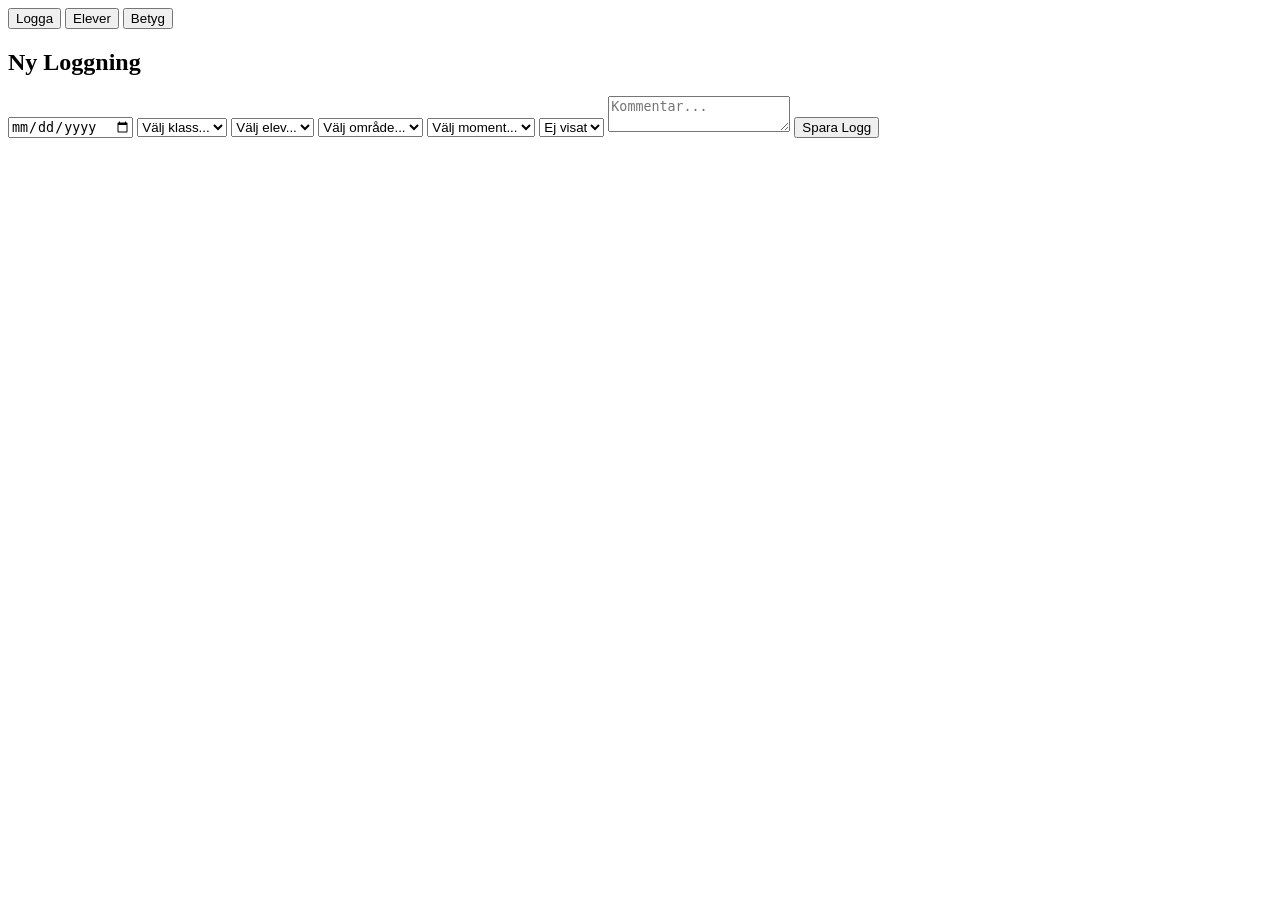
==== index.html @ 17a9a157 "Update and rename !DOCTYPE html.txt to index.html" ====
<!DOCTYPE html>
<html lang="sv">
<head>
    <meta charset="UTF-8">
    <meta name="viewport" content="width=device-width, initial-scale=1.0, maximum-scale=1.0, user-scalable=no">
    <title>Idrottsloggen</title>
    <link rel="stylesheet" href="style.css">
    <link rel="manifest" href="manifest.json">
    <meta name="apple-mobile-web-app-capable" content="yes">
    <meta name="apple-mobile-web-app-status-bar-style" content="black-translucent">
</head>
<body>
    <nav>
        <button onclick="showSection('log-view')">Logga</button>
        <button onclick="showSection('admin-view')">Elever</button>
        <button onclick="showSection('stats-view')">Betyg</button>
    </nav>

    <main id="app">
        <section id="log-view">
            <h2>Ny Loggning</h2>
            <form id="log-form">
                <input type="date" id="date" required>
                
                <select id="class-select" onchange="updateStudentDropdown()" required>
                    <option value="">Välj klass...</option>
                </select>

                <select id="student-select" required>
                    <option value="">Välj elev...</option>
                </select>

                <select id="area-select" onchange="updateMomentDropdown()" required>
                    <option value="">Välj område...</option>
                </select>

                <select id="moment-select" required>
                    <option value="">Välj moment...</option>
                </select>

                <select id="level-select" required>
                    <option value="Ej visat">Ej visat</option>
                    <option value="På väg">På väg</option>
                    <option value="E">E</option>
                    <option value="C">C</option>
                    <option value="A">A</option>
                </select>

                <textarea id="comment" placeholder="Kommentar..."></textarea>
                <button type="submit" class="btn-save">Spara Logg</button>
            </form>
        </section>

        <section id="admin-view" style="display:none;">
            <h2>Hantera Elever</h2>
            <select id="admin-class-select">
                <option value="7C">7C</option><option value="7D">7D</option>
                <option value="8C">8C</option><option value="9C">9C</option>
                <option value="9D">9D</option><option value="9F">9F</option>
            </select>
            <textarea id="student-names" placeholder="Skriv namn separerade med kommatecken eller radbrytning..."></textarea>
            <button onclick="saveStudents()" class="btn-save">Spara Klasslista</button>
        </section>

        <section id="stats-view" style="display:none;">
            <h2>Sammanställning & Export</h2>
            <div id="grades-report"></div>
            <button onclick="exportCSV()" class="btn-export">Exportera CSV (Excel)</button>
            <button onclick="clearAllData()" class="btn-danger">Rensa all data</button>
        </section>
    </main>

    <script src="app.js"></script>
    <script>
        if ('serviceWorker' in navigator) {
            navigator.serviceWorker.register('sw.js');
        }
    </script>
</body>
</html>
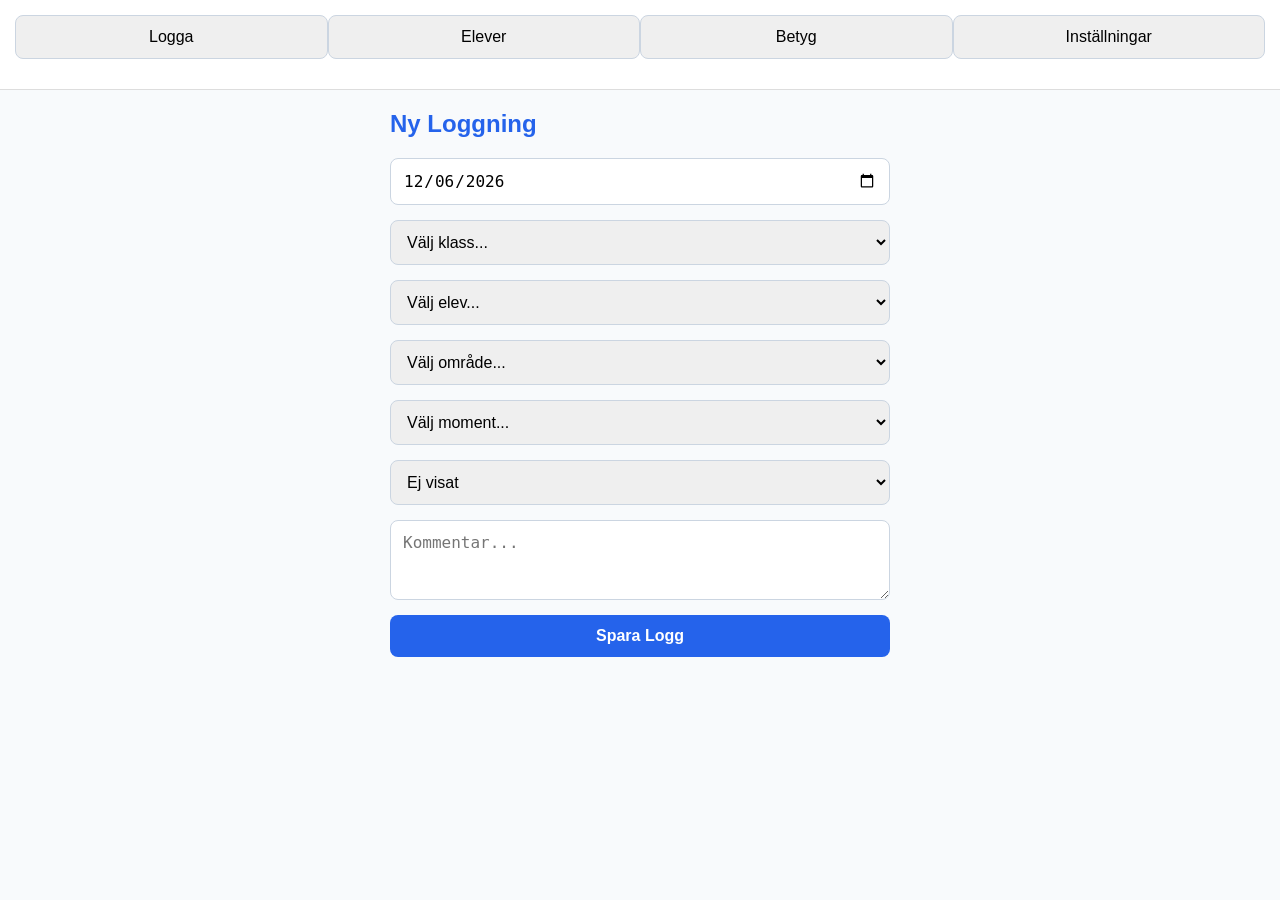
==== commit a8321fc6: "Update index.html" ====
--- a/index.html
+++ b/index.html
@@ -7,13 +7,13 @@
     <link rel="stylesheet" href="style.css">
     <link rel="manifest" href="manifest.json">
     <meta name="apple-mobile-web-app-capable" content="yes">
-    <meta name="apple-mobile-web-app-status-bar-style" content="black-translucent">
 </head>
 <body>
     <nav>
         <button onclick="showSection('log-view')">Logga</button>
         <button onclick="showSection('admin-view')">Elever</button>
         <button onclick="showSection('stats-view')">Betyg</button>
+        <button onclick="showSection('settings-view')">Inställningar</button>
     </nav>
 
     <main id="app">
@@ -21,23 +21,10 @@
             <h2>Ny Loggning</h2>
             <form id="log-form">
                 <input type="date" id="date" required>
-                
-                <select id="class-select" onchange="updateStudentDropdown()" required>
-                    <option value="">Välj klass...</option>
-                </select>
-
-                <select id="student-select" required>
-                    <option value="">Välj elev...</option>
-                </select>
-
-                <select id="area-select" onchange="updateMomentDropdown()" required>
-                    <option value="">Välj område...</option>
-                </select>
-
-                <select id="moment-select" required>
-                    <option value="">Välj moment...</option>
-                </select>
-
+                <select id="class-select" onchange="updateStudentDropdown()" required><option value="">Välj klass...</option></select>
+                <select id="student-select" required><option value="">Välj elev...</option></select>
+                <select id="area-select" onchange="updateMomentDropdown()" required><option value="">Välj område...</option></select>
+                <select id="moment-select" required><option value="">Välj moment...</option></select>
                 <select id="level-select" required>
                     <option value="Ej visat">Ej visat</option>
                     <option value="På väg">På väg</option>
@@ -45,7 +32,6 @@
                     <option value="C">C</option>
                     <option value="A">A</option>
                 </select>
-
                 <textarea id="comment" placeholder="Kommentar..."></textarea>
                 <button type="submit" class="btn-save">Spara Logg</button>
             </form>
@@ -53,28 +39,23 @@
 
         <section id="admin-view" style="display:none;">
             <h2>Hantera Elever</h2>
-            <select id="admin-class-select">
-                <option value="7C">7C</option><option value="7D">7D</option>
-                <option value="8C">8C</option><option value="9C">9C</option>
-                <option value="9D">9D</option><option value="9F">9F</option>
-            </select>
-            <textarea id="student-names" placeholder="Skriv namn separerade med kommatecken eller radbrytning..."></textarea>
+            <select id="admin-class-select"></select>
+            <textarea id="student-names" placeholder="Namn (separera med kommatecken)"></textarea>
             <button onclick="saveStudents()" class="btn-save">Spara Klasslista</button>
         </section>
 
         <section id="stats-view" style="display:none;">
-            <h2>Sammanställning & Export</h2>
             <div id="grades-report"></div>
-            <button onclick="exportCSV()" class="btn-export">Exportera CSV (Excel)</button>
-            <button onclick="clearAllData()" class="btn-danger">Rensa all data</button>
+        </section>
+
+        <section id="settings-view" style="display:none;">
+            <h2>Klasshantering</h2>
+            <p>Skriv klassnamn (t.ex. 7C, 7D, 8C):</p>
+            <input type="text" id="class-input">
+            <button onclick="saveClasses()" class="btn-save">Spara Klasslista</button>
         </section>
     </main>
 
     <script src="app.js"></script>
-    <script>
-        if ('serviceWorker' in navigator) {
-            navigator.serviceWorker.register('sw.js');
-        }
-    </script>
 </body>
 </html>
--- a/style.css
+++ b/style.css
@@ -0,0 +1,54 @@
+:root {
+    --primary: #2563eb;
+    --bg: #f8fafc;
+    --card: #ffffff;
+    --text: #1e293b;
+}
+
+body {
+    font-family: -apple-system, BlinkMacSystemFont, "Segoe UI", Roboto, sans-serif;
+    background: var(--bg);
+    color: var(--text);
+    margin: 0;
+    padding-bottom: 70px;
+}
+
+nav {
+    display: flex;
+    justify-content: space-around;
+    background: var(--card);
+    padding: 15px;
+    border-bottom: 1px solid #ddd;
+    position: sticky;
+    top: 0;
+    z-index: 100;
+}
+
+main { padding: 20px; max-width: 500px; margin: auto; }
+
+h2 { margin-top: 0; color: var(--primary); }
+
+input, select, textarea, button {
+    display: block;
+    width: 100%;
+    margin-bottom: 15px;
+    padding: 12px;
+    border: 1px solid #cbd5e1;
+    border-radius: 8px;
+    font-size: 16px; /* Förhindrar zoom på iPhone */
+    box-sizing: border-box;
+}
+
+textarea { height: 80px; }
+
+.btn-save { background: var(--primary); color: white; border: none; font-weight: bold; }
+.btn-export { background: #10b981; color: white; border: none; }
+.btn-danger { background: #ef4444; color: white; border: none; margin-top: 50px; opacity: 0.6; }
+
+.grade-card {
+    background: white;
+    padding: 15px;
+    border-radius: 10px;
+    margin-bottom: 15px;
+    box-shadow: 0 2px 4px rgba(0,0,0,0.05);
+}
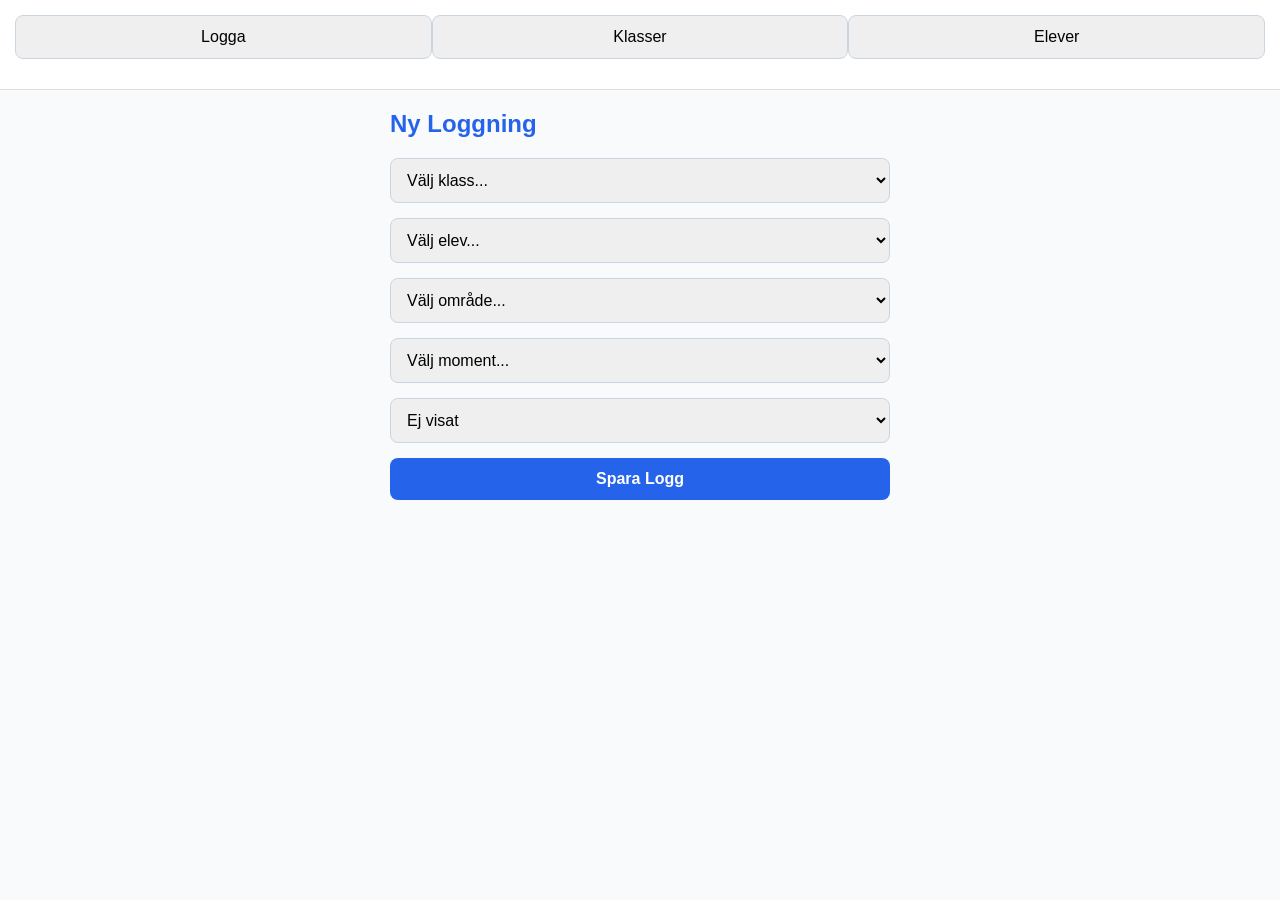
==== commit 767de4c2: "Update index.html" ====
--- a/index.html
+++ b/index.html
@@ -2,60 +2,48 @@
 <html lang="sv">
 <head>
     <meta charset="UTF-8">
-    <meta name="viewport" content="width=device-width, initial-scale=1.0, maximum-scale=1.0, user-scalable=no">
-    <title>Idrottsloggen</title>
+    <meta name="viewport" content="width=device-width, initial-scale=1.0">
+    <title>Idrottsloggen Pro</title>
     <link rel="stylesheet" href="style.css">
-    <link rel="manifest" href="manifest.json">
     <meta name="apple-mobile-web-app-capable" content="yes">
 </head>
 <body>
     <nav>
         <button onclick="showSection('log-view')">Logga</button>
-        <button onclick="showSection('admin-view')">Elever</button>
-        <button onclick="showSection('stats-view')">Betyg</button>
-        <button onclick="showSection('settings-view')">Inställningar</button>
+        <button onclick="showSection('class-view')">Klasser</button>
+        <button onclick="showSection('student-view')">Elever</button>
     </nav>
 
     <main id="app">
         <section id="log-view">
             <h2>Ny Loggning</h2>
             <form id="log-form">
-                <input type="date" id="date" required>
                 <select id="class-select" onchange="updateStudentDropdown()" required><option value="">Välj klass...</option></select>
                 <select id="student-select" required><option value="">Välj elev...</option></select>
                 <select id="area-select" onchange="updateMomentDropdown()" required><option value="">Välj område...</option></select>
                 <select id="moment-select" required><option value="">Välj moment...</option></select>
                 <select id="level-select" required>
-                    <option value="Ej visat">Ej visat</option>
-                    <option value="På väg">På väg</option>
-                    <option value="E">E</option>
-                    <option value="C">C</option>
-                    <option value="A">A</option>
+                    <option value="Ej visat">Ej visat</option><option value="På väg">På väg</option>
+                    <option value="E">E</option><option value="C">C</option><option value="A">A</option>
                 </select>
-                <textarea id="comment" placeholder="Kommentar..."></textarea>
                 <button type="submit" class="btn-save">Spara Logg</button>
             </form>
         </section>
 
-        <section id="admin-view" style="display:none;">
-            <h2>Hantera Elever</h2>
-            <select id="admin-class-select"></select>
-            <textarea id="student-names" placeholder="Namn (separera med kommatecken)"></textarea>
-            <button onclick="saveStudents()" class="btn-save">Spara Klasslista</button>
+        <section id="class-view" style="display:none;">
+            <h2>Hantera Klasser</h2>
+            <input type="text" id="new-class-name" placeholder="Klassnamn (t.ex. 7C)">
+            <button onclick="addClass()" class="btn-save">Lägg till klass</button>
+            <div id="class-list-container"></div>
         </section>
 
-        <section id="stats-view" style="display:none;">
-            <div id="grades-report"></div>
-        </section>
-
-        <section id="settings-view" style="display:none;">
-            <h2>Klasshantering</h2>
-            <p>Skriv klassnamn (t.ex. 7C, 7D, 8C):</p>
-            <input type="text" id="class-input">
-            <button onclick="saveClasses()" class="btn-save">Spara Klasslista</button>
+        <section id="student-view" style="display:none;">
+            <h2>Elevsökning</h2>
+            <select id="search-class" onchange="updateSearchStudent()"><option value="">Välj klass...</option></select>
+            <select id="search-student" onchange="renderStudentReport()"><option value="">Välj elev...</option></select>
+            <div id="student-report"></div>
         </section>
     </main>
-
     <script src="app.js"></script>
 </body>
 </html>
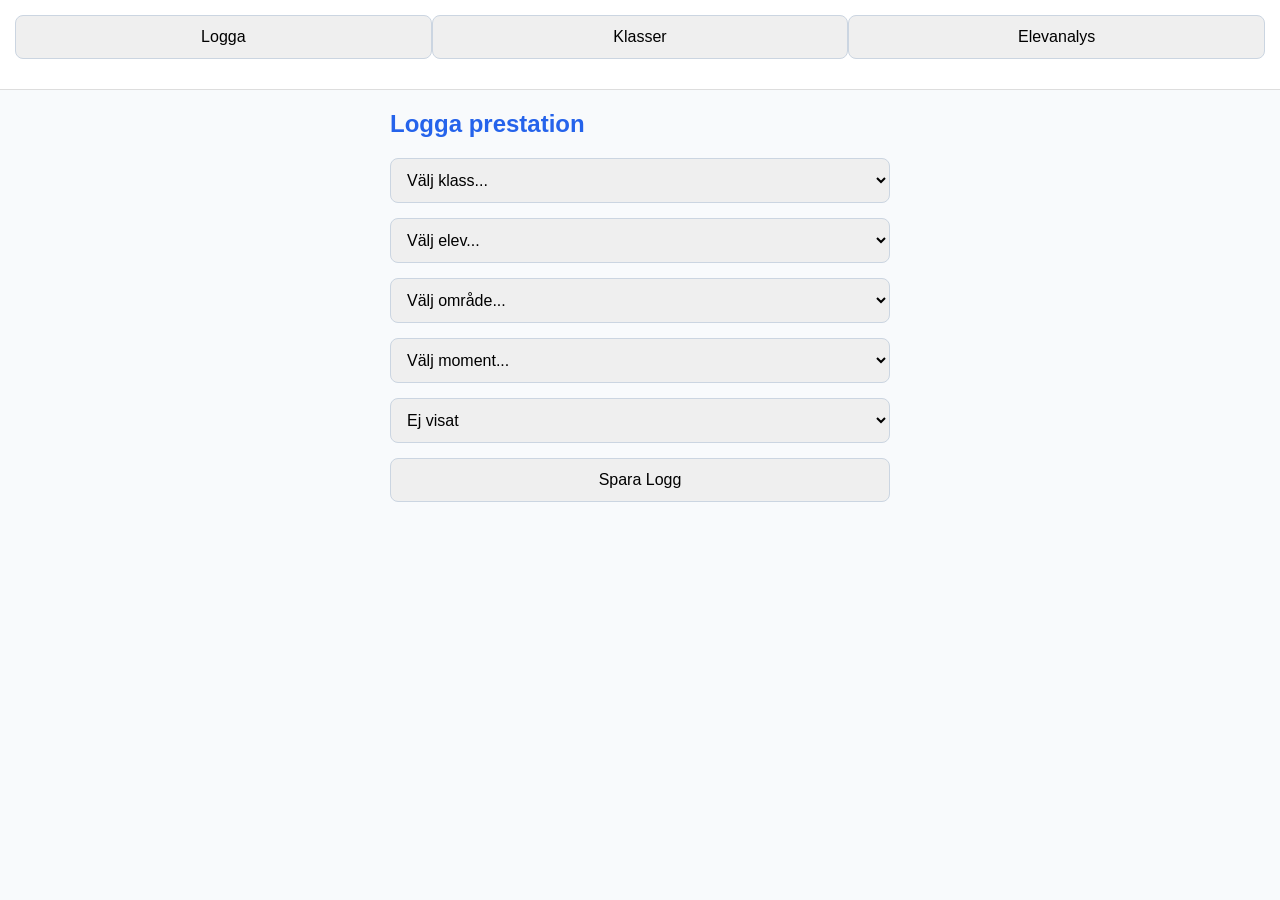
==== commit 71e8da04: "Update index.html" ====
--- a/index.html
+++ b/index.html
@@ -5,43 +5,42 @@
     <meta name="viewport" content="width=device-width, initial-scale=1.0">
     <title>Idrottsloggen Pro</title>
     <link rel="stylesheet" href="style.css">
-    <meta name="apple-mobile-web-app-capable" content="yes">
 </head>
 <body>
     <nav>
         <button onclick="showSection('log-view')">Logga</button>
         <button onclick="showSection('class-view')">Klasser</button>
-        <button onclick="showSection('student-view')">Elever</button>
+        <button onclick="showSection('student-view')">Elevanalys</button>
     </nav>
 
-    <main id="app">
+    <main>
         <section id="log-view">
-            <h2>Ny Loggning</h2>
+            <h2>Logga prestation</h2>
             <form id="log-form">
-                <select id="class-select" onchange="updateStudentDropdown()" required><option value="">Välj klass...</option></select>
-                <select id="student-select" required><option value="">Välj elev...</option></select>
-                <select id="area-select" onchange="updateMomentDropdown()" required><option value="">Välj område...</option></select>
-                <select id="moment-select" required><option value="">Välj moment...</option></select>
-                <select id="level-select" required>
+                <select id="l-class" onchange="updateStudentDropdown()" required><option value="">Välj klass...</option></select>
+                <select id="l-student" required><option value="">Välj elev...</option></select>
+                <select id="l-area" onchange="updateMomentDropdown()" required><option value="">Välj område...</option></select>
+                <select id="l-moment" required><option value="">Välj moment...</option></select>
+                <select id="l-level" required>
                     <option value="Ej visat">Ej visat</option><option value="På väg">På väg</option>
                     <option value="E">E</option><option value="C">C</option><option value="A">A</option>
                 </select>
-                <button type="submit" class="btn-save">Spara Logg</button>
+                <button type="submit">Spara Logg</button>
             </form>
         </section>
 
         <section id="class-view" style="display:none;">
-            <h2>Hantera Klasser</h2>
-            <input type="text" id="new-class-name" placeholder="Klassnamn (t.ex. 7C)">
-            <button onclick="addClass()" class="btn-save">Lägg till klass</button>
-            <div id="class-list-container"></div>
+            <h2>Hantera Klasser & Elever</h2>
+            <input type="text" id="new-class" placeholder="Klassnamn (t.ex. 7C)">
+            <button onclick="addClass()">Lägg till klass</button>
+            <div id="class-editor"></div>
         </section>
 
         <section id="student-view" style="display:none;">
-            <h2>Elevsökning</h2>
-            <select id="search-class" onchange="updateSearchStudent()"><option value="">Välj klass...</option></select>
-            <select id="search-student" onchange="renderStudentReport()"><option value="">Välj elev...</option></select>
-            <div id="student-report"></div>
+            <h2>Elevanalys</h2>
+            <select id="s-class" onchange="updateSearchStudent()"><option value="">Välj klass...</option></select>
+            <select id="s-student" onchange="renderReport()"><option value="">Välj elev...</option></select>
+            <div id="report-container"></div>
         </section>
     </main>
     <script src="app.js"></script>
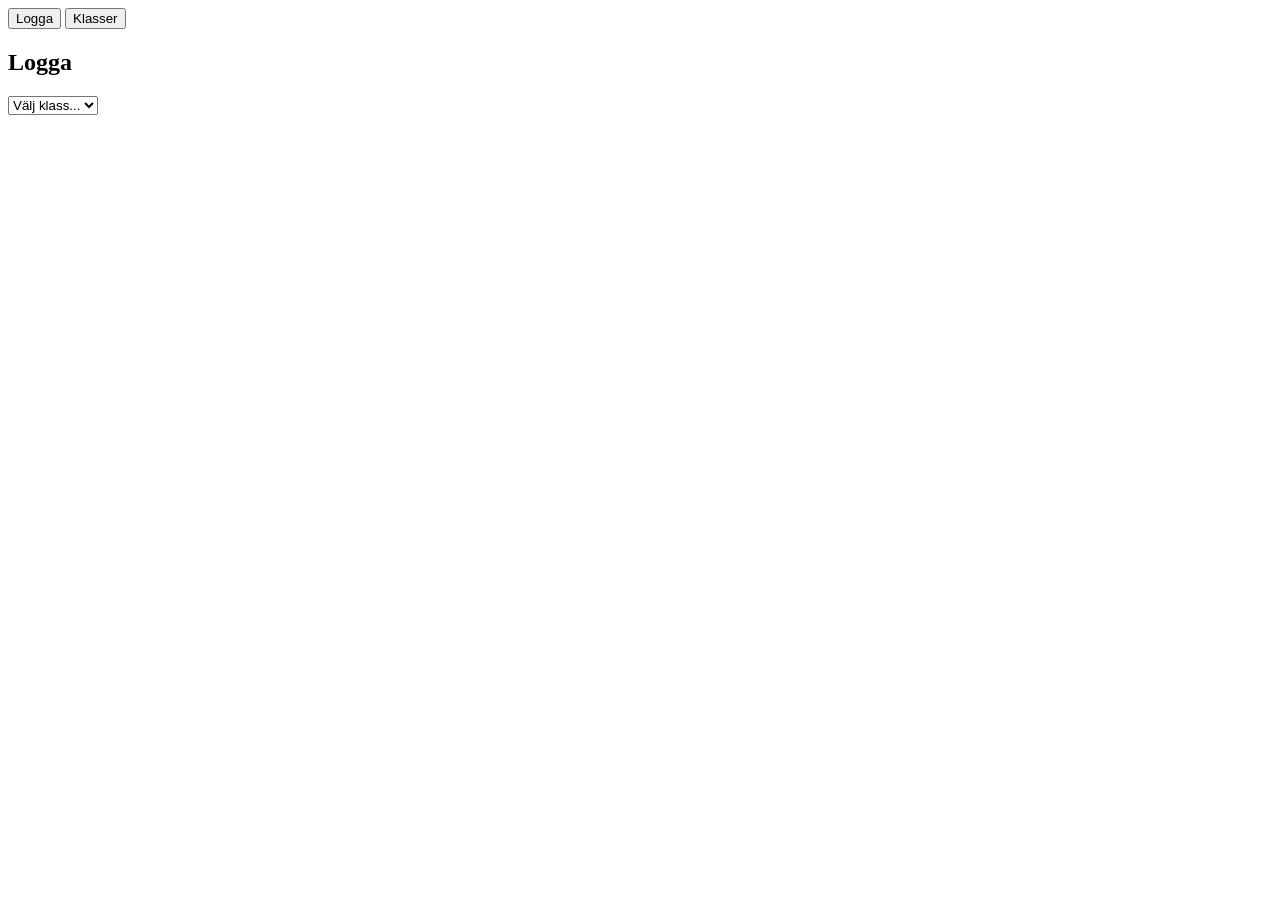
==== commit 46b5ee6e: "Update index.html" ====
--- a/index.html
+++ b/index.html
@@ -2,47 +2,26 @@
 <html lang="sv">
 <head>
     <meta charset="UTF-8">
-    <meta name="viewport" content="width=device-width, initial-scale=1.0">
-    <title>Idrottsloggen Pro</title>
-    <link rel="stylesheet" href="style.css">
+    <title>Idrottsloggen</title>
 </head>
 <body>
     <nav>
         <button onclick="showSection('log-view')">Logga</button>
         <button onclick="showSection('class-view')">Klasser</button>
-        <button onclick="showSection('student-view')">Elevanalys</button>
     </nav>
 
-    <main>
-        <section id="log-view">
-            <h2>Logga prestation</h2>
-            <form id="log-form">
-                <select id="l-class" onchange="updateStudentDropdown()" required><option value="">Välj klass...</option></select>
-                <select id="l-student" required><option value="">Välj elev...</option></select>
-                <select id="l-area" onchange="updateMomentDropdown()" required><option value="">Välj område...</option></select>
-                <select id="l-moment" required><option value="">Välj moment...</option></select>
-                <select id="l-level" required>
-                    <option value="Ej visat">Ej visat</option><option value="På väg">På väg</option>
-                    <option value="E">E</option><option value="C">C</option><option value="A">A</option>
-                </select>
-                <button type="submit">Spara Logg</button>
-            </form>
-        </section>
+    <section id="log-view">
+        <h2>Logga</h2>
+        <select id="l-class" onchange="console.log('Class changed')"></select>
+    </section>
 
-        <section id="class-view" style="display:none;">
-            <h2>Hantera Klasser & Elever</h2>
-            <input type="text" id="new-class" placeholder="Klassnamn (t.ex. 7C)">
-            <button onclick="addClass()">Lägg till klass</button>
-            <div id="class-editor"></div>
-        </section>
+    <section id="class-view" style="display:none;">
+        <h2>Hantera Klasser</h2>
+        <input type="text" id="new-class" placeholder="T.ex. 7C">
+        <button id="add-class-btn">Lägg till klass</button>
+        <div id="class-editor"></div>
+    </section>
 
-        <section id="student-view" style="display:none;">
-            <h2>Elevanalys</h2>
-            <select id="s-class" onchange="updateSearchStudent()"><option value="">Välj klass...</option></select>
-            <select id="s-student" onchange="renderReport()"><option value="">Välj elev...</option></select>
-            <div id="report-container"></div>
-        </section>
-    </main>
     <script src="app.js"></script>
 </body>
 </html>
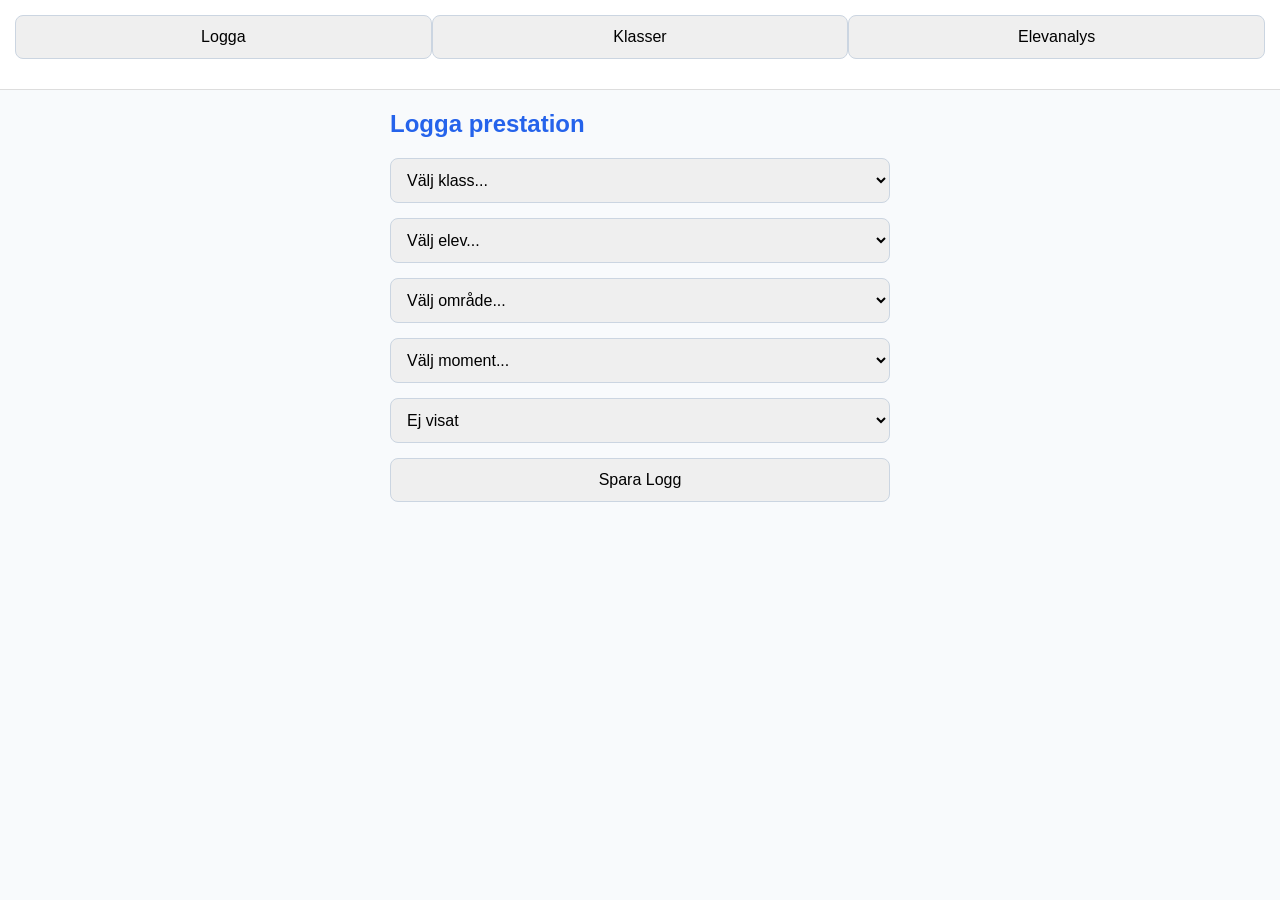
==== commit 59b3c7a8: "Update index.html" ====
--- a/index.html
+++ b/index.html
@@ -2,26 +2,47 @@
 <html lang="sv">
 <head>
     <meta charset="UTF-8">
-    <title>Idrottsloggen</title>
+    <meta name="viewport" content="width=device-width, initial-scale=1.0">
+    <title>Idrottsloggen Pro</title>
+    <link rel="stylesheet" href="style.css">
 </head>
 <body>
     <nav>
         <button onclick="showSection('log-view')">Logga</button>
         <button onclick="showSection('class-view')">Klasser</button>
+        <button onclick="showSection('student-view')">Elevanalys</button>
     </nav>
 
-    <section id="log-view">
-        <h2>Logga</h2>
-        <select id="l-class" onchange="console.log('Class changed')"></select>
-    </section>
+    <main id="app">
+        <section id="log-view">
+            <h2>Logga prestation</h2>
+            <form id="log-form">
+                <select id="l-class" onchange="updateStudentDropdown()" required><option value="">Välj klass...</option></select>
+                <select id="l-student" required><option value="">Välj elev...</option></select>
+                <select id="l-area" onchange="updateMomentDropdown()" required><option value="">Välj område...</option></select>
+                <select id="l-moment" required><option value="">Välj moment...</option></select>
+                <select id="l-level" required>
+                    <option value="Ej visat">Ej visat</option><option value="På väg">På väg</option>
+                    <option value="E">E</option><option value="C">C</option><option value="A">A</option>
+                </select>
+                <button type="submit">Spara Logg</button>
+            </form>
+        </section>
 
-    <section id="class-view" style="display:none;">
-        <h2>Hantera Klasser</h2>
-        <input type="text" id="new-class" placeholder="T.ex. 7C">
-        <button id="add-class-btn">Lägg till klass</button>
-        <div id="class-editor"></div>
-    </section>
+        <section id="class-view" style="display:none;">
+            <h2>Hantera Klasser & Elever</h2>
+            <input type="text" id="new-class" placeholder="Klassnamn (t.ex. 7C)">
+            <button onclick="addClass()">Lägg till klass</button>
+            <div id="class-editor"></div>
+        </section>
 
+        <section id="student-view" style="display:none;">
+            <h2>Elevanalys</h2>
+            <select id="s-class" onchange="updateSearchStudent()"><option value="">Välj klass...</option></select>
+            <select id="s-student" onchange="renderReport()"><option value="">Välj elev...</option></select>
+            <div id="report-container"></div>
+        </section>
+    </main>
     <script src="app.js"></script>
 </body>
 </html>
--- a/style.css
+++ b/style.css
@@ -0,0 +1,54 @@
+:root {
+    --primary: #2563eb;
+    --bg: #f8fafc;
+    --card: #ffffff;
+    --text: #1e293b;
+}
+
+body {
+    font-family: -apple-system, BlinkMacSystemFont, "Segoe UI", Roboto, sans-serif;
+    background: var(--bg);
+    color: var(--text);
+    margin: 0;
+    padding-bottom: 70px;
+}
+
+nav {
+    display: flex;
+    justify-content: space-around;
+    background: var(--card);
+    padding: 15px;
+    border-bottom: 1px solid #ddd;
+    position: sticky;
+    top: 0;
+    z-index: 100;
+}
+
+main { padding: 20px; max-width: 500px; margin: auto; }
+
+h2 { margin-top: 0; color: var(--primary); }
+
+input, select, textarea, button {
+    display: block;
+    width: 100%;
+    margin-bottom: 15px;
+    padding: 12px;
+    border: 1px solid #cbd5e1;
+    border-radius: 8px;
+    font-size: 16px; /* Förhindrar zoom på iPhone */
+    box-sizing: border-box;
+}
+
+textarea { height: 80px; }
+
+.btn-save { background: var(--primary); color: white; border: none; font-weight: bold; }
+.btn-export { background: #10b981; color: white; border: none; }
+.btn-danger { background: #ef4444; color: white; border: none; margin-top: 50px; opacity: 0.6; }
+
+.grade-card {
+    background: white;
+    padding: 15px;
+    border-radius: 10px;
+    margin-bottom: 15px;
+    box-shadow: 0 2px 4px rgba(0,0,0,0.05);
+}
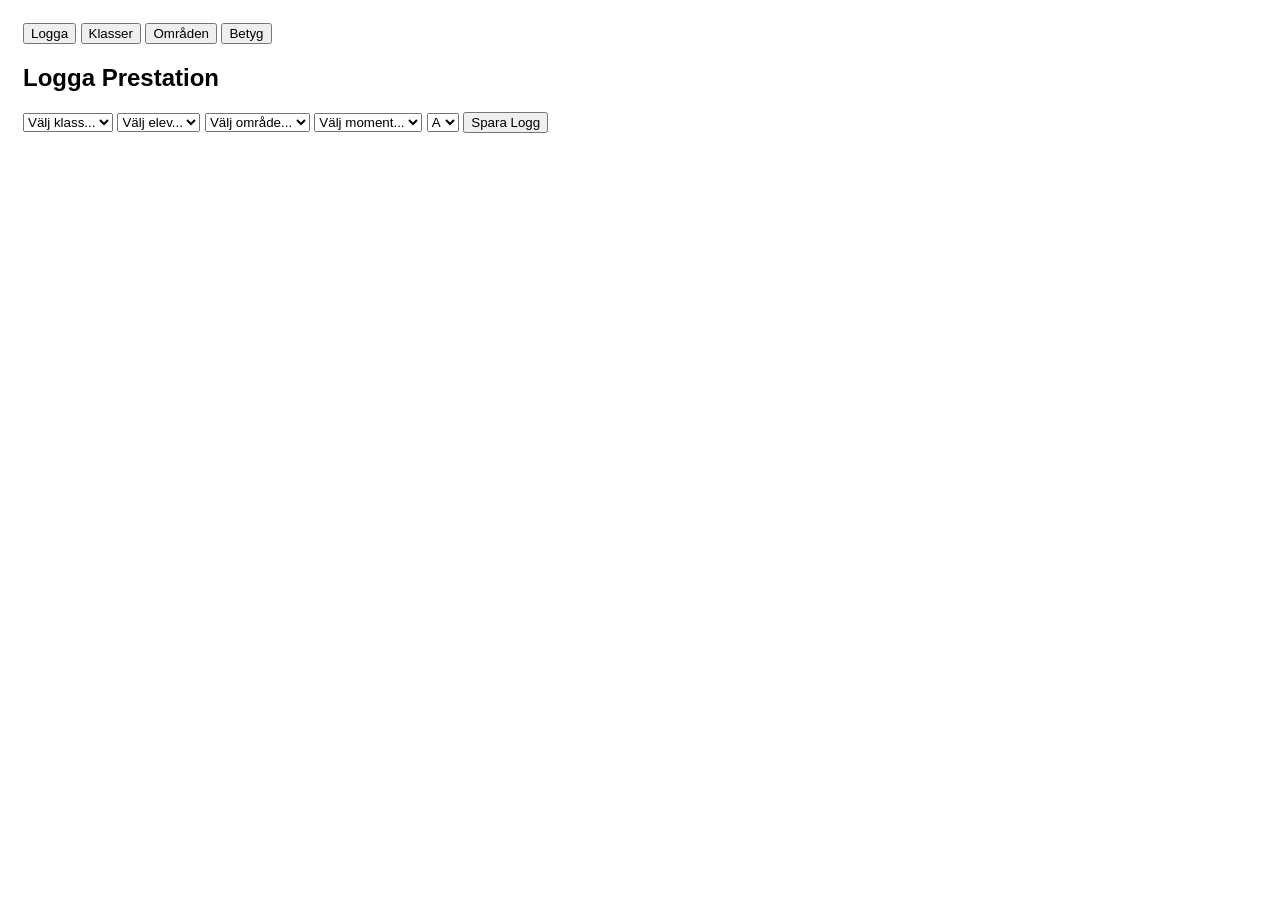
==== commit d5de5ce6: "Update index.html" ====
--- a/index.html
+++ b/index.html
@@ -2,45 +2,48 @@
 <html lang="sv">
 <head>
     <meta charset="UTF-8">
-    <meta name="viewport" content="width=device-width, initial-scale=1.0">
-    <title>Idrottsloggen Pro</title>
-    <link rel="stylesheet" href="style.css">
+    <title>Idrottsloggen PRO</title>
+    <style>
+        body { font-family: sans-serif; padding: 15px; }
+        section { display: none; } .active { display: block; }
+        .card { border: 1px solid #ddd; padding: 10px; margin: 5px 0; border-radius: 5px; background: #f9f9f9; }
+        button { cursor: pointer; }
+    </style>
 </head>
 <body>
     <nav>
         <button onclick="showSection('log-view')">Logga</button>
         <button onclick="showSection('class-view')">Klasser</button>
-        <button onclick="showSection('student-view')">Elevanalys</button>
+        <button onclick="showSection('settings-view')">Områden</button>
+        <button onclick="showSection('stats-view')">Betyg</button>
     </nav>
-
-    <main id="app">
-        <section id="log-view">
-            <h2>Logga prestation</h2>
-            <form id="log-form">
-                <select id="l-class" onchange="updateStudentDropdown()" required><option value="">Välj klass...</option></select>
-                <select id="l-student" required><option value="">Välj elev...</option></select>
-                <select id="l-area" onchange="updateMomentDropdown()" required><option value="">Välj område...</option></select>
-                <select id="l-moment" required><option value="">Välj moment...</option></select>
-                <select id="l-level" required>
-                    <option value="Ej visat">Ej visat</option><option value="På väg">På väg</option>
-                    <option value="E">E</option><option value="C">C</option><option value="A">A</option>
-                </select>
-                <button type="submit">Spara Logg</button>
-            </form>
+    <main>
+        <section id="log-view" class="active">
+            <h2>Logga Prestation</h2>
+            <select id="l-class" onchange="updateStudentDropdown()"><option value="">Välj klass...</option></select>
+            <select id="l-student"><option value="">Välj elev...</option></select>
+            <select id="l-area" onchange="updateMomentDropdown()"><option value="">Välj område...</option></select>
+            <select id="l-moment"><option value="">Välj moment...</option></select>
+            <select id="l-level"><option value="A">A</option><option value="C">C</option><option value="E">E</option></select>
+            <button onclick="saveLog()">Spara Logg</button>
         </section>
-
-        <section id="class-view" style="display:none;">
-            <h2>Hantera Klasser & Elever</h2>
-            <input type="text" id="new-class" placeholder="Klassnamn (t.ex. 7C)">
-            <button onclick="addClass()">Lägg till klass</button>
-            <div id="class-editor"></div>
+        <section id="class-view">
+            <h2>Klasser & Elever</h2>
+            <input id="in-class" placeholder="Ny klass...">
+            <button onclick="addClass()">Lägg till</button>
+            <div id="class-list"></div>
         </section>
-
-        <section id="student-view" style="display:none;">
-            <h2>Elevanalys</h2>
-            <select id="s-class" onchange="updateSearchStudent()"><option value="">Välj klass...</option></select>
-            <select id="s-student" onchange="renderReport()"><option value="">Välj elev...</option></select>
-            <div id="report-container"></div>
+        <section id="settings-view">
+            <h2>Områden & Moment</h2>
+            <input id="in-area" placeholder="Nytt område...">
+            <button onclick="addArea()">Lägg till område</button>
+            <div id="area-list"></div>
+        </section>
+        <section id="stats-view">
+            <h2>Slutbetyg</h2>
+            <select id="s-class" onchange="updateStatsStudents()"></select>
+            <select id="s-student" onchange="renderReport()"></select>
+            <div id="final-report"></div>
         </section>
     </main>
     <script src="app.js"></script>
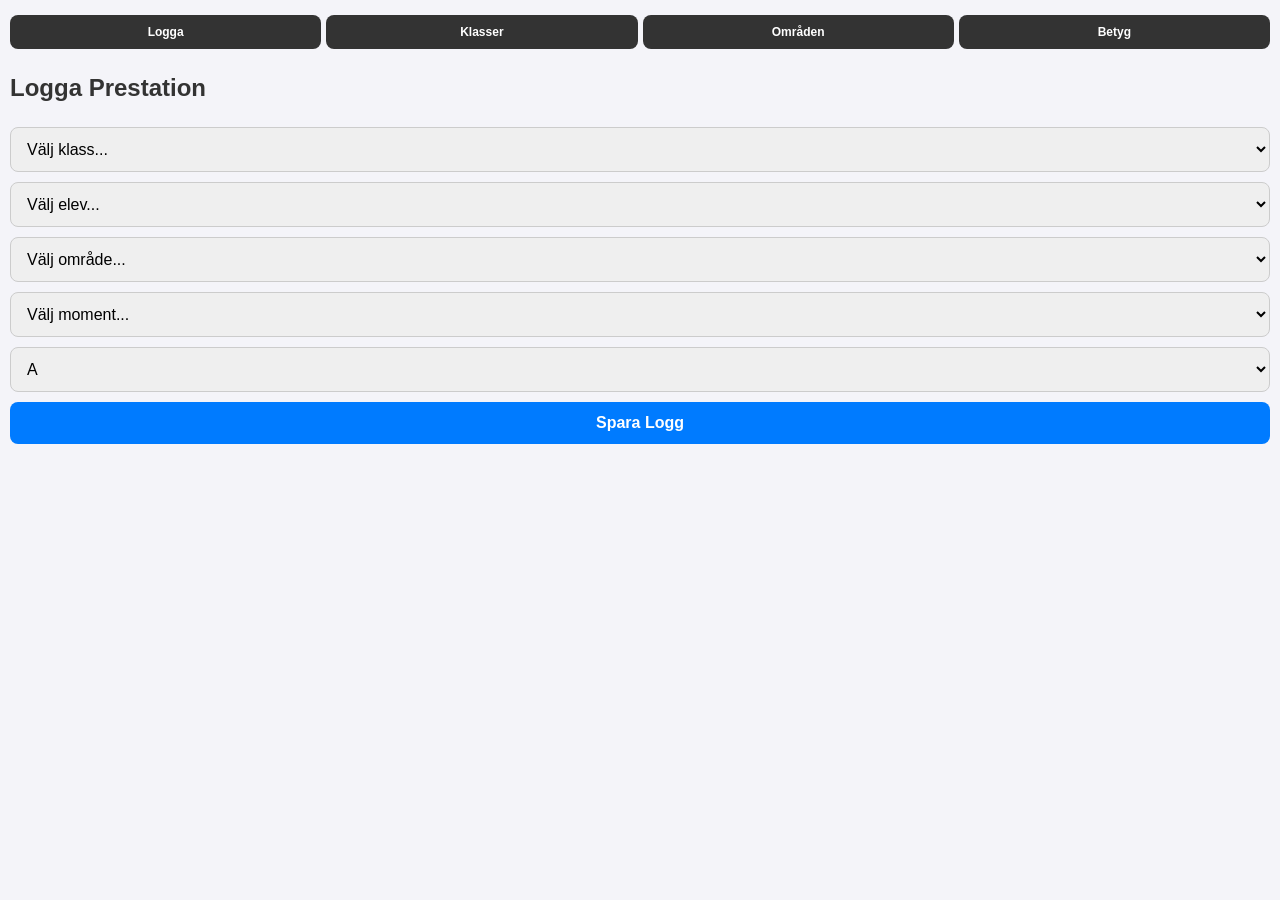
==== commit c5844668: "Update index.html" ====
--- a/index.html
+++ b/index.html
@@ -2,12 +2,17 @@
 <html lang="sv">
 <head>
     <meta charset="UTF-8">
+    <meta name="viewport" content="width=device-width, initial-scale=1.0">
     <title>Idrottsloggen PRO</title>
     <style>
-        body { font-family: sans-serif; padding: 15px; }
+        body { font-family: -apple-system, BlinkMacSystemFont, "Segoe UI", Roboto, Helvetica, Arial, sans-serif; padding: 10px; margin: 0; background-color: #f4f4f9; }
+        button { padding: 12px; margin: 5px 0; width: 100%; border: none; background: #007bff; color: white; border-radius: 8px; font-size: 16px; font-weight: bold; }
+        select, input { padding: 12px; margin: 5px 0; width: 100%; border: 1px solid #ccc; border-radius: 8px; box-sizing: border-box; font-size: 16px; }
+        nav { display: flex; gap: 5px; margin-bottom: 20px; }
+        nav button { font-size: 12px; padding: 10px; background: #333; }
         section { display: none; } .active { display: block; }
-        .card { border: 1px solid #ddd; padding: 10px; margin: 5px 0; border-radius: 5px; background: #f9f9f9; }
-        button { cursor: pointer; }
+        .card { border: 1px solid #ddd; padding: 15px; margin: 10px 0; border-radius: 10px; background: #fff; box-shadow: 0 2px 5px rgba(0,0,0,0.05); }
+        h2 { color: #333; margin-top: 0; }
     </style>
 </head>
 <body>
@@ -24,25 +29,28 @@
             <select id="l-student"><option value="">Välj elev...</option></select>
             <select id="l-area" onchange="updateMomentDropdown()"><option value="">Välj område...</option></select>
             <select id="l-moment"><option value="">Välj moment...</option></select>
-            <select id="l-level"><option value="A">A</option><option value="C">C</option><option value="E">E</option></select>
+            <select id="l-level"><option value="A">A</option><option value="C">C</option><option value="E">E</option><option value="F">F</option><option value="-">-</option></select>
             <button onclick="saveLog()">Spara Logg</button>
         </section>
+
         <section id="class-view">
-            <h2>Klasser & Elever</h2>
-            <input id="in-class" placeholder="Ny klass...">
-            <button onclick="addClass()">Lägg till</button>
+            <h2>Hantera Klasser</h2>
+            <input id="in-class" placeholder="Klassnamn...">
+            <button onclick="addClass()">Lägg till klass</button>
             <div id="class-list"></div>
         </section>
+
         <section id="settings-view">
-            <h2>Områden & Moment</h2>
-            <input id="in-area" placeholder="Nytt område...">
+            <h2>Hantera Områden</h2>
+            <input id="in-area" placeholder="Områdesnamn...">
             <button onclick="addArea()">Lägg till område</button>
             <div id="area-list"></div>
         </section>
+
         <section id="stats-view">
-            <h2>Slutbetyg</h2>
-            <select id="s-class" onchange="updateStatsStudents()"></select>
-            <select id="s-student" onchange="renderReport()"></select>
+            <h2>Betygssammanställning</h2>
+            <select id="s-class" onchange="updateStatsStudents()"><option value="">Välj klass...</option></select>
+            <select id="s-student" onchange="renderReport()"><option value="">Välj elev...</option></select>
             <div id="final-report"></div>
         </section>
     </main>
